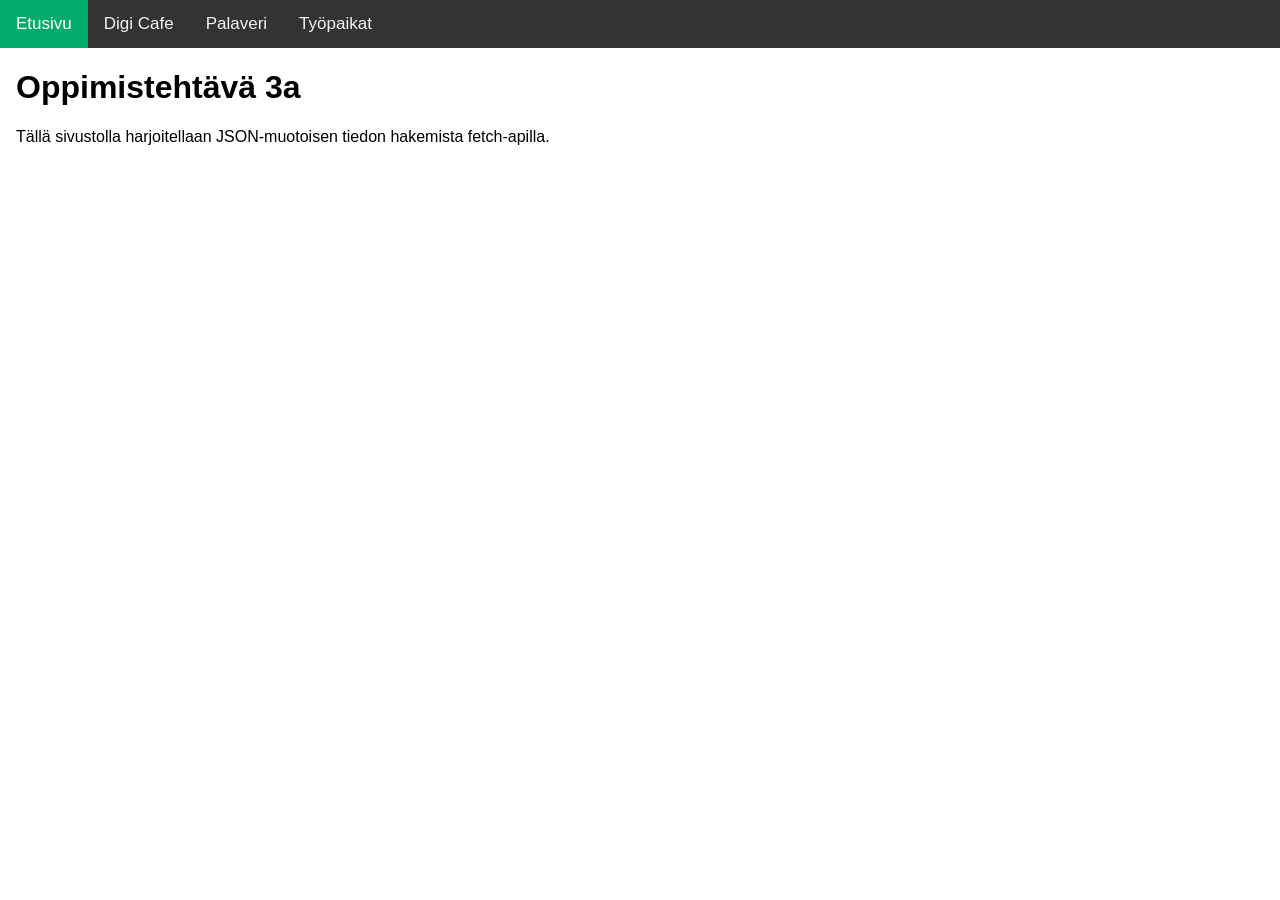
==== index.html @ ff8f67b9 "commit" ====
<!DOCTYPE html>
<html lang="fi">

<head>
    <title>Oppimistehtävä 3a</title>
    <meta charset="utf-8">
    <meta name="viewport" content="width=device-width, initial-scale=1">


    <link rel="stylesheet" href="https://cdnjs.cloudflare.com/ajax/libs/font-awesome/4.7.0/css/font-awesome.min.css">

    <link rel="stylesheet" href="style.css">
</head>

<body>

    <div class="topnav" id="myTopnav">
        <a href="index.html" class="active">Etusivu</a>
        <a href="digicafe.html">Digi Cafe</a>
        <a href="palaveri.html">Palaveri</a>
        <a href="tyot.html">Työpaikat</a>
        <a href="javascript:void(0);" class="icon" onclick="myFunction()">
            <i class="fa fa-bars"></i>
        </a>
    </div>

    <div style="padding-left:16px">
        <h1>Oppimistehtävä 3a</h1>
        <p>Tällä sivustolla harjoitellaan JSON-muotoisen tiedon hakemista fetch-apilla.</p>
    </div>

    <script>
        function myFunction() {
            var x = document.getElementById("myTopnav");

            if (x.className === "topnav") {
                x.className += " responsive";
            } else {
                x.className = "topnav";
            }
        }
    </script>

</body>

</html>
---- style.css ----
body {
    margin: 0;
    font-family: Arial, Helvetica, sans-serif;
}

.topnav {
    overflow: hidden;
    background-color: #333;
}

.topnav a {
    float: left;
    display: block;
    color: #f2f2f2;
    text-align: center;
    padding: 14px 16px;
    text-decoration: none;
    font-size: 17px;
}

.topnav a:hover {
    background-color: #ddd;
    color: black;
}

.topnav a.active {
    background-color: #04AA6D;
    color: white;
}

.topnav .icon {
    display: none;
}

main {
    padding: 16px;
}

@media screen and (max-width: 400px) {
    .topnav a:not(:first-child) {
        display: none;
    }

    .topnav a.icon {
        float: right;
        display: block;
    }
}

@media screen and (max-width: 400px) {
    .topnav.responsive {
        position: relative;
    }

    .topnav.responsive .icon {
        position: absolute;
        right: 0;
        top: 0;
    }

    .topnav.responsive a {
        float: none;
        display: block;
        text-align: left;
    }
}
#vastaus img {
    max-width: 100%;
    height: auto;
}
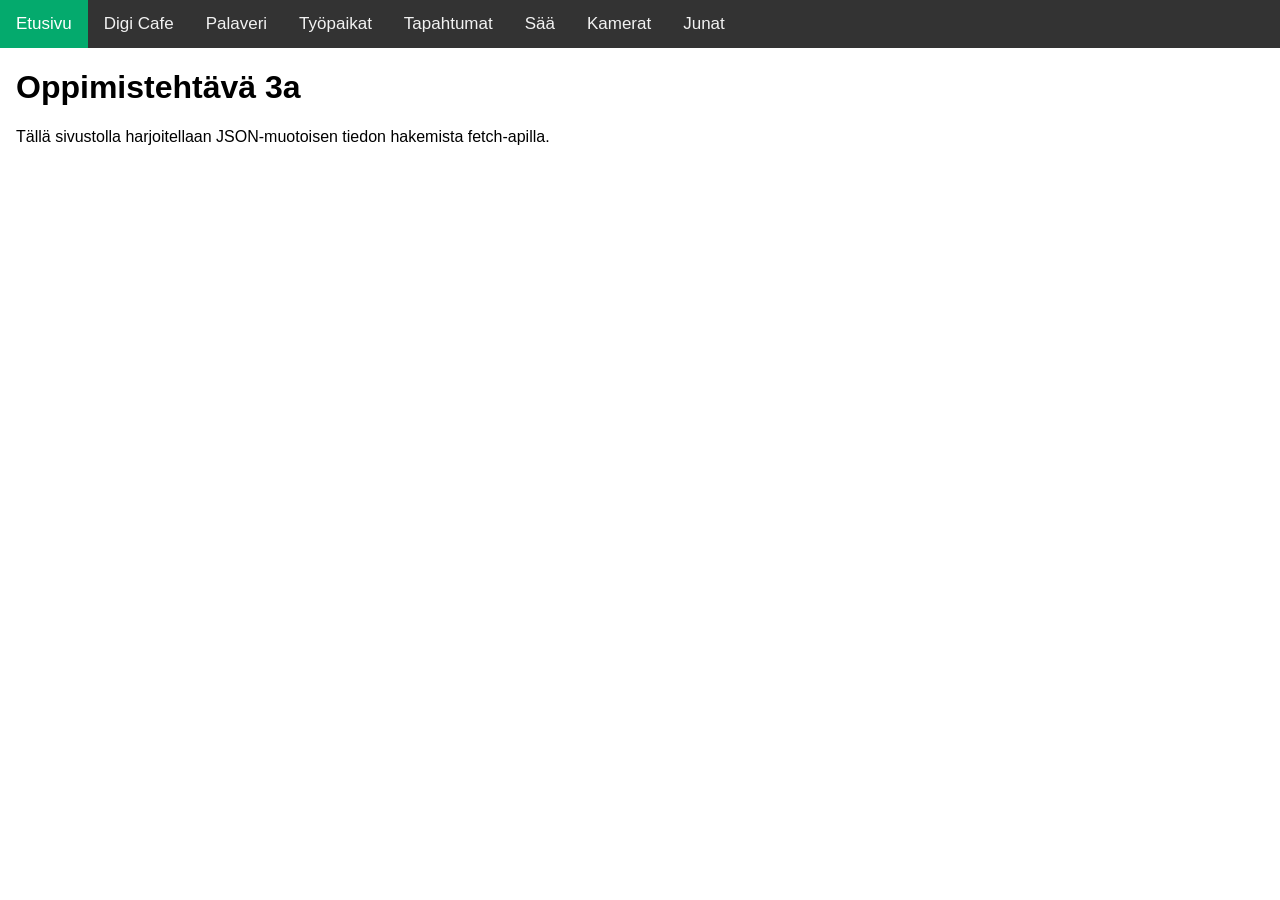
==== commit 6c619c40: "commit" ====
--- a/index.html
+++ b/index.html
@@ -19,6 +19,10 @@
         <a href="digicafe.html">Digi Cafe</a>
         <a href="palaveri.html">Palaveri</a>
         <a href="tyot.html">Työpaikat</a>
+        <a href="tapahtumat.html">Tapahtumat</a>
+<a href="saa.html">Sää</a>
+<a href="liikennekamera.html">Kamerat</a>
+<a href="junat.html">Junat</a>
         <a href="javascript:void(0);" class="icon" onclick="myFunction()">
             <i class="fa fa-bars"></i>
         </a>
@@ -43,4 +47,4 @@
 
 </body>
 
-</html>+</html>
--- a/style.css
+++ b/style.css
@@ -33,7 +33,8 @@
 }
 
 main {
-    padding: 16px;
+    padding: 20px;
+    margin-top: 60px;
 }
 
 @media screen and (max-width: 400px) {
@@ -67,4 +68,10 @@
 #vastaus img {
     max-width: 100%;
     height: auto;
-}+    margin-top: 10px;
+    border-radius: 10px;
+}
+#vastaus {
+    margin-top: 20px;
+}
+
